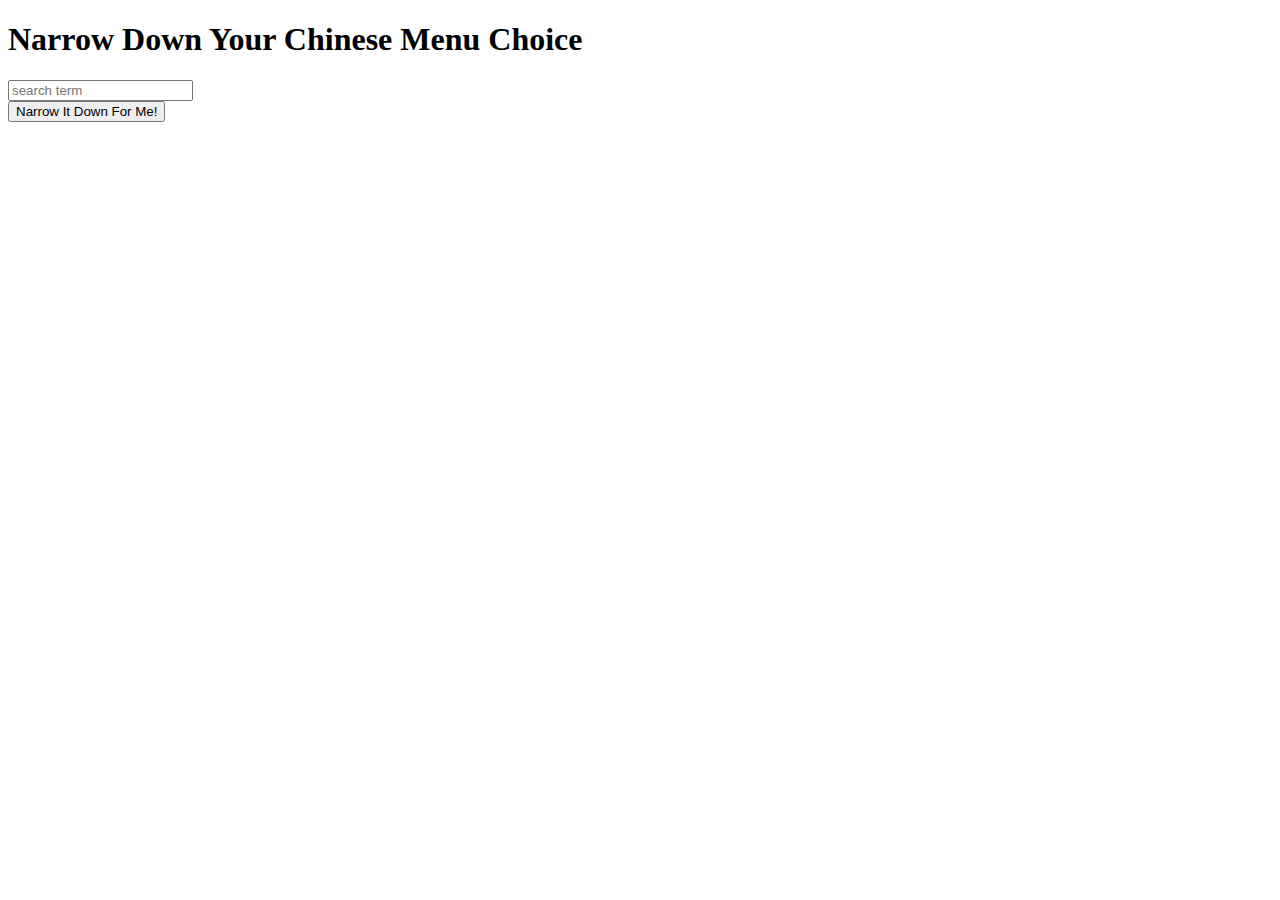
==== index.html @ e3328ab4 "Add files via upload" ====
<!doctype html>
<html lang="en">
  <head>
    <title>Narrow Down Your Menu Choice</title>
    <meta name="viewport" content="width=device-width, initial-scale=1">
    <link rel="stylesheet" href="styles/bootstrap.min.css">
    <link rel="stylesheet" href="styles/styles.css">
  </head>
<body ng-app="NarrowItDownApp">
   <div class="container" ng-controller="NarrowItDownController as ndc">
    <h1>Narrow Down Your Chinese Menu Choice</h1>

    <div class="form-group">
      <input type="text" placeholder="search term" class="form-control" ng-model="ndc.searchKeyword">
    </div>
    <div class="form-group narrow-button">
      <button class="btn btn-primary" ng-click="ndc.narrowItDownBtnCallback()">Narrow It Down For Me!</button>
    </div>
    <br><br><br>
    <!-- found-items should be implemented as a component -->
    <found-items
    found-items="ndc.foundItems"
    title ="{{ndc.title}}"
    on-remove="ndc.removeItem()"
    loading="ndc.loading"
    error="ndc.error"></found-items>
    <loading-screen ng-if="ndc.loading"></loading-screen>
  </div>
  <script src="./angular.min.js"></script>
  <script src="./app.js"></script>
</body>
</html>
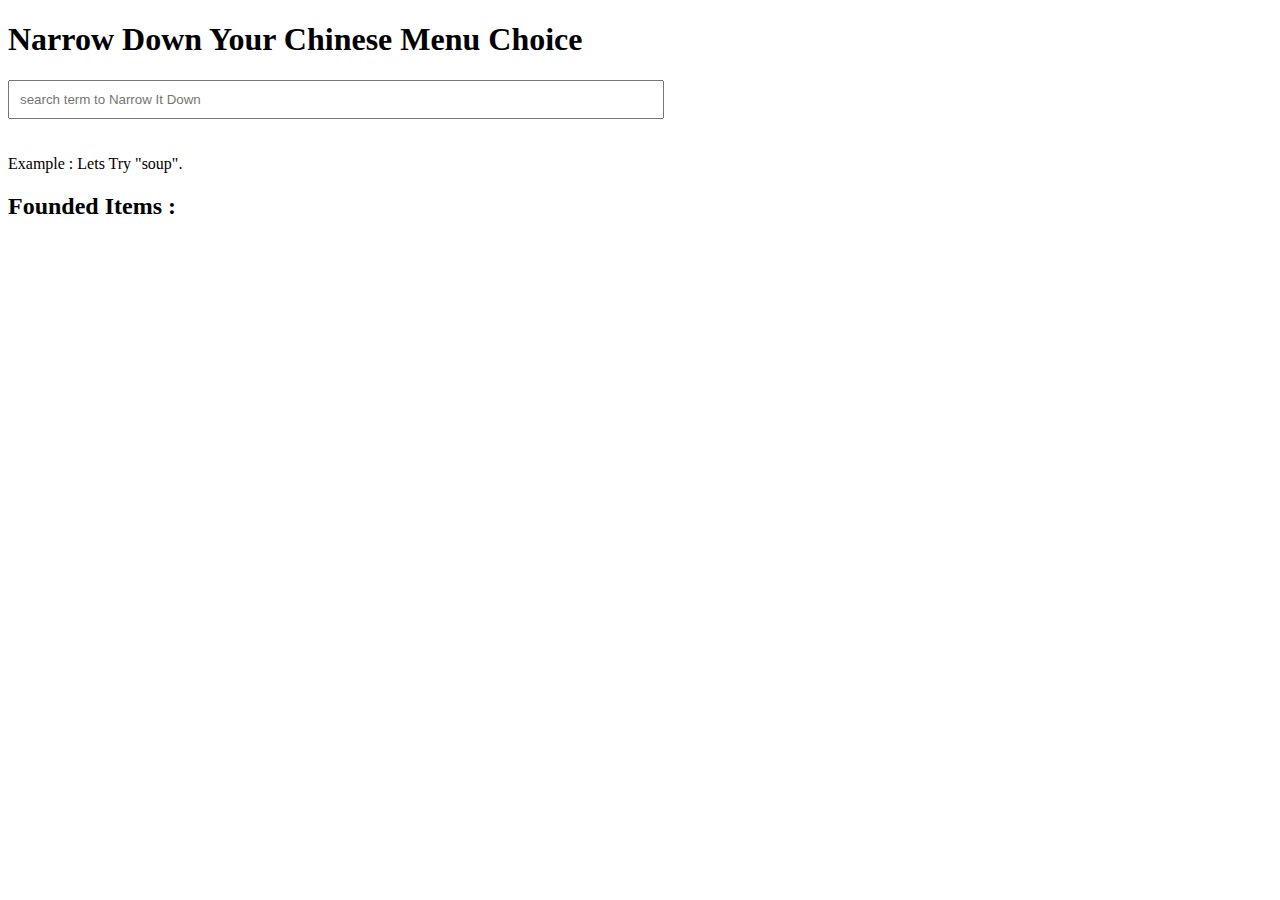
==== commit 99d7482e: "Add files via upload" ====
--- a/index.html
+++ b/index.html
@@ -5,28 +5,35 @@
     <meta name="viewport" content="width=device-width, initial-scale=1">
     <link rel="stylesheet" href="styles/bootstrap.min.css">
     <link rel="stylesheet" href="styles/styles.css">
+    <script src="jquery-3.1.0.min.js"></script>
+  <script src="angular.min.js"></script>
+  <script src="app.js"></script>
+  <style>
+    .highlight{
+      background-color: #FFFF00;
+    }
+    .error{
+      color: crimson;
+    }
+    #search{
+      width: 50%;
+    }
+  </style>
   </head>
 <body ng-app="NarrowItDownApp">
-   <div class="container" ng-controller="NarrowItDownController as ndc">
-    <h1>Narrow Down Your Chinese Menu Choice</h1>
+   <div class="container" ng-controller="NarrowItDownController as narrow">
+     <div class="row">
+      <h1>Narrow Down Your Chinese Menu Choice</h1>
+      <input type="text" id="search" placeholder="search term to Narrow It Down" ng-change='narrow.search()'  ng-model="narrow.keyValue" style="padding: 10px; margin-bottom: 20px;">
+     </div>
+     <div class="row">
+      <!-- found-items should be implemented as a component -->
+      <p>Example : Lets Try "soup".</p>
+      <h2>Founded Items :</h2>
+      <found-items items="narrow.items" error-msg="narrow.error" key-value="narrow.keyValue"></found-items>
+     </div>
 
-    <div class="form-group">
-      <input type="text" placeholder="search term" class="form-control" ng-model="ndc.searchKeyword">
-    </div>
-    <div class="form-group narrow-button">
-      <button class="btn btn-primary" ng-click="ndc.narrowItDownBtnCallback()">Narrow It Down For Me!</button>
-    </div>
-    <br><br><br>
-    <!-- found-items should be implemented as a component -->
-    <found-items
-    found-items="ndc.foundItems"
-    title ="{{ndc.title}}"
-    on-remove="ndc.removeItem()"
-    loading="ndc.loading"
-    error="ndc.error"></found-items>
-    <loading-screen ng-if="ndc.loading"></loading-screen>
   </div>
-  <script src="./angular.min.js"></script>
-  <script src="./app.js"></script>
+
 </body>
 </html>
